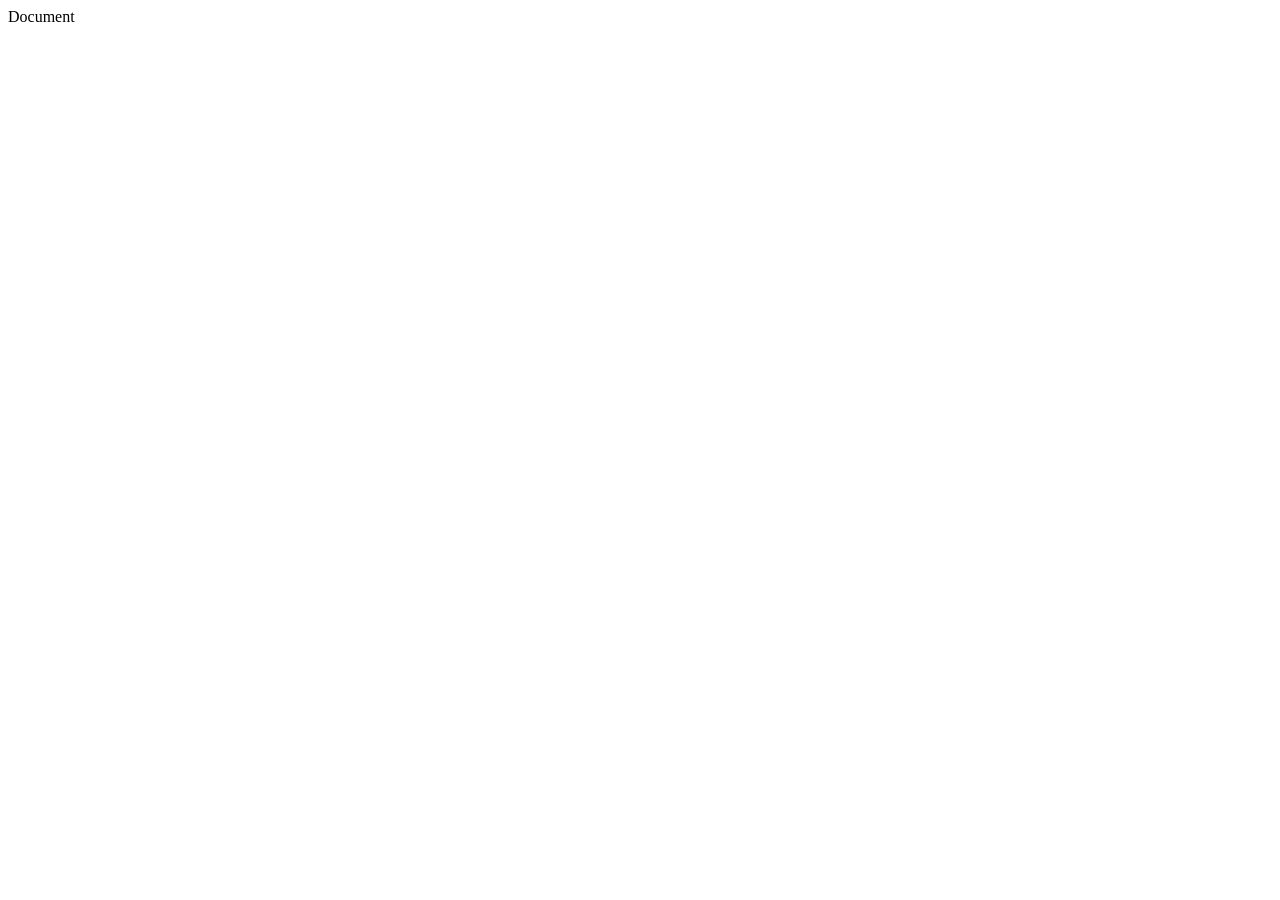
==== cadastro.html @ 3b95bad0 "adicionei icons" ====
<!DOCTYPE html>
<html lang="pt-br">
<head>
    <meta charset="UTF-8">
    <meta name="viewport" content="width=device-width, initial-scale=1.0">
    <link rel="shortcut icon" href="icons/favicon.ico" target="image/x-icon"
    <title>Document</title>
</head>
<body>
    
</body>
</html>
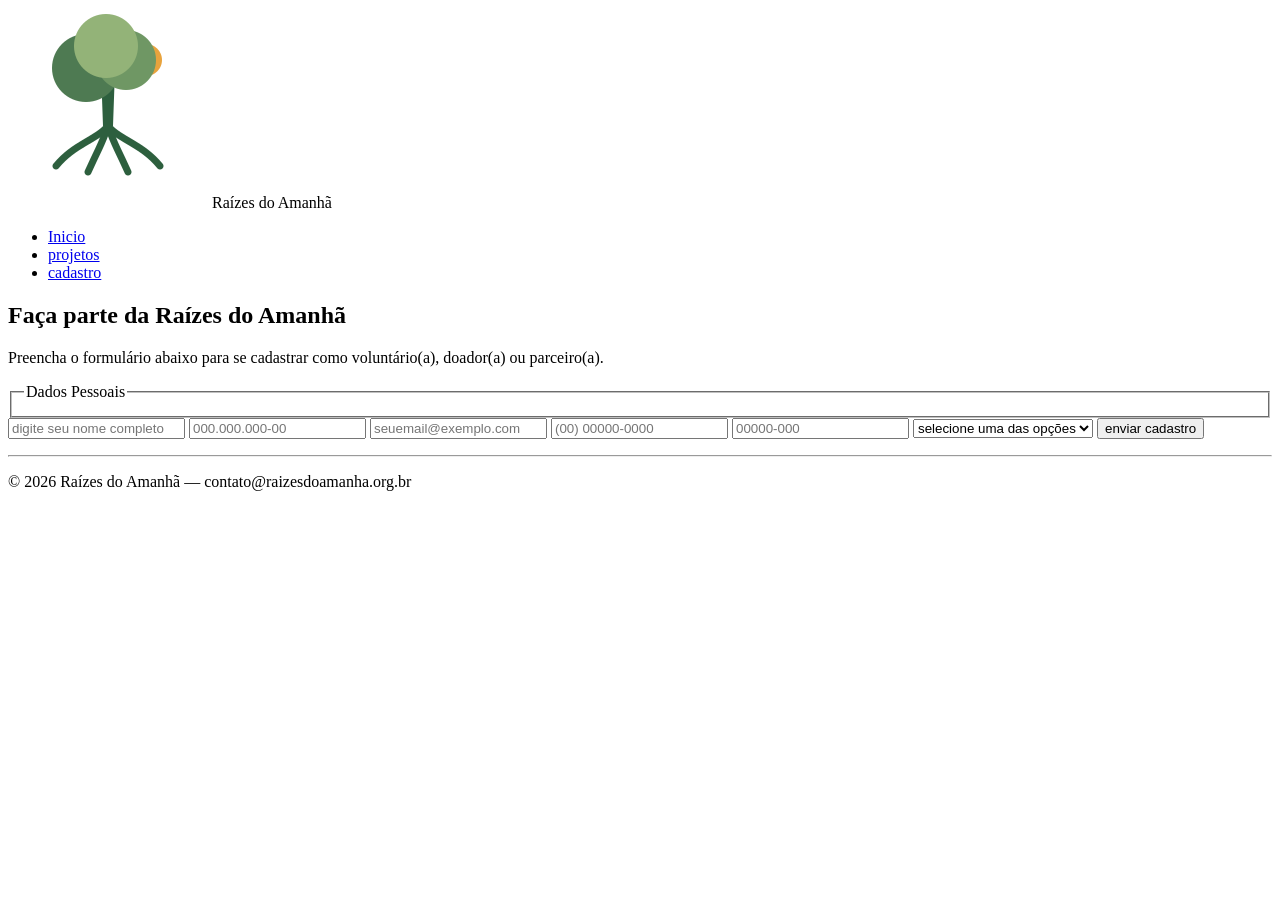
==== commit c99b28bd: "cadastro.html finalizado" ====
--- a/cadastro.html
+++ b/cadastro.html
@@ -3,10 +3,66 @@
 <head>
     <meta charset="UTF-8">
     <meta name="viewport" content="width=device-width, initial-scale=1.0">
-    <link rel="shortcut icon" href="icons/favicon.ico" target="image/x-icon"
-    <title>Document</title>
+    <link rel="shortcut icon" href="icons/favicon.ico" target="image/x-icon">
+    <title>Raízes do Amanhã | cadastro</title>
 </head>
 <body>
+    <header>
+        <div class="logo">
+        <img src="imagens/logo-raizes-do-amanha-200x200.png" alt="ícone Raízes do Amanhã">
+        <span>Raízes do Amanhã</span>
+    </div>
+    <nav aria-label="navegação principal">
+    <ul>
+        <li><a href="index.html" aria-current="page">Inicio</a></li>
+        <li><a href="projetos.html">projetos</a></li>
+        <li><a href="cadastro.html">cadastro</a></li>
+        
+    </header>
     
+    <main>
+        <section>
+            <h1>Faça parte da Raízes do Amanhã</h1>
+            <p>Preencha o formulário abaixo para se cadastrar como voluntário(a), doador(a) ou parceiro(a).</p>
+
+           <form id="form-cadastro" novalidate></form>
+
+            <fieldset>
+                <legend>Dados Pessoais</legend>
+            </fieldset>
+
+            <label id="nome"></label>
+            <input type="text" id="nome" name="nome" required minlength="3" placeholder="digite seu nome completo">
+
+            <label id="cpf"></label>
+            <input type="text" id="cpf" name="cpf" required inputmode="numeric" pattern="\d{3}\.\d{3}\.\d{3}\-\d{2}" maxlenght="14" placeholder="000.000.000-00"> 
+            <small class="erro"></small>
+
+            <label id="email"></label>
+            <input type="email" id="email" name="email" required placeholder="seuemail@exemplo.com">
+
+            <label id="telefone"></label>
+            <input type="number" id="telefone" name="telefone" required inputmode="numeric" pattern="\(\d{2}\)\s\d{4-5}\-\d{4}" maxlength="15" placeholder="(00) 00000-0000">
+
+            <label id="cep"></label>
+            <input type="text" id="cep" name="cep" required inputmode="numeric" pattern="\d{5}\-\d{3}" maxlength="9" placeholder="00000-000">
+
+            <select id="tipo-participacao" name="tipo-participacao">
+             <option value="">selecione uma das opções</option>
+             <option value="voluntariado">Voluntariado</option>
+             <option value="doacao-monetaria">Doação Monetaria</option>
+             <option value="doacao-materiais">Doação de Materiais</option>
+             <option value="parceria-empresarial">Parceria Empresarial</option>
+            </select>
+
+            <button type="submit">enviar cadastro</button>
+            <p id="mensagem-envio" role="status"></p>
+
+            <footer>
+            <hr>
+            <p>&copy; 2026 Raízes do Amanhã — contato@raizesdoamanha.org.br</p>
+    </footer>
+
+    </main>
 </body>
 </html>
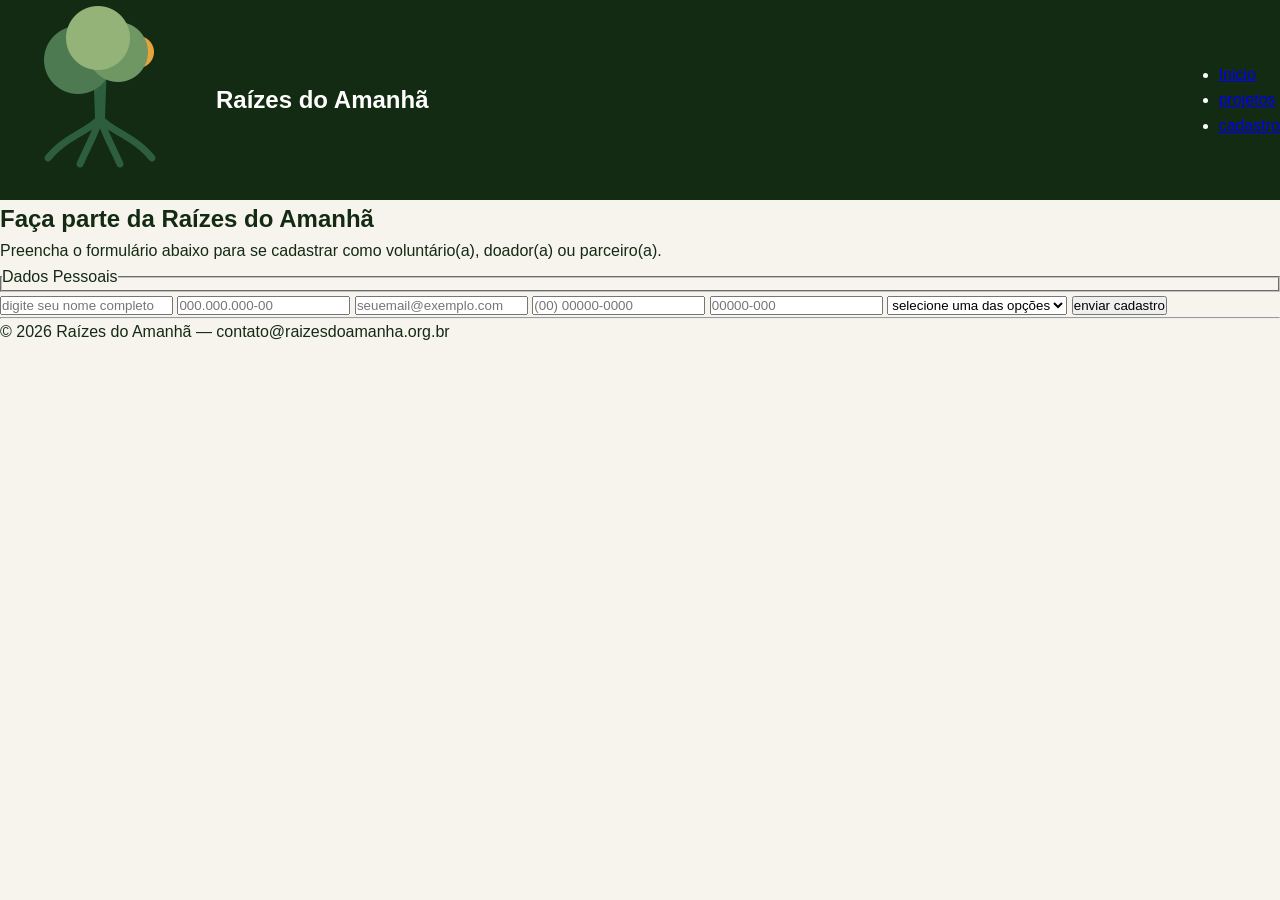
==== commit 42a81fc6: "update" ====
--- a/cadastro.html
+++ b/cadastro.html
@@ -4,6 +4,7 @@
     <meta charset="UTF-8">
     <meta name="viewport" content="width=device-width, initial-scale=1.0">
     <link rel="shortcut icon" href="icons/favicon.ico" target="image/x-icon">
+    <link rel="stylesheet" href="css/style.css">
     <title>Raízes do Amanhã | cadastro</title>
 </head>
 <body>
@@ -25,7 +26,7 @@
             <h1>Faça parte da Raízes do Amanhã</h1>
             <p>Preencha o formulário abaixo para se cadastrar como voluntário(a), doador(a) ou parceiro(a).</p>
 
-           <form id="form-cadastro" novalidate></form>
+           <form id="form-cadastro" novalidate>
 
             <fieldset>
                 <legend>Dados Pessoais</legend>
@@ -57,6 +58,8 @@
 
             <button type="submit">enviar cadastro</button>
             <p id="mensagem-envio" role="status"></p>
+        </form>
+
 
             <footer>
             <hr>
--- a/css/style.css
+++ b/css/style.css
@@ -0,0 +1,40 @@
+:root {
+    --verde-escuro: #132A13;
+    --verde-medio: #31572C;
+    --verde-medio-claro: #4F772D;
+    --verde-claro: #90A955;
+    --destaque: #ECF39E;
+    --creme: #F7F4EE;
+    --texto: #132A13;
+}
+
+* {box-sizing: border-box; margin: 0; padding: 0;
+}
+
+body {
+    font-family: "segoe UI", arial, sans-serif;
+    color: var(--texto);
+    background: var(--creme);
+    line-height: 1.6;
+}
+
+header {
+    background: var(--verde-escuro);
+    color: #fff;
+    padding: 1rem, 1.5rem;
+    display: flex;
+    align-items: center;
+    justify-content: space-between;
+    flex-wrap: wrap;
+}
+
+header .logo{
+    display: flex;
+    align-items: center;
+    gap: 1rem;
+    font-size: 1.5rem;
+    font-weight: bolder;
+}
+header .log img { width: 20px; height: 20px;}
+
+
